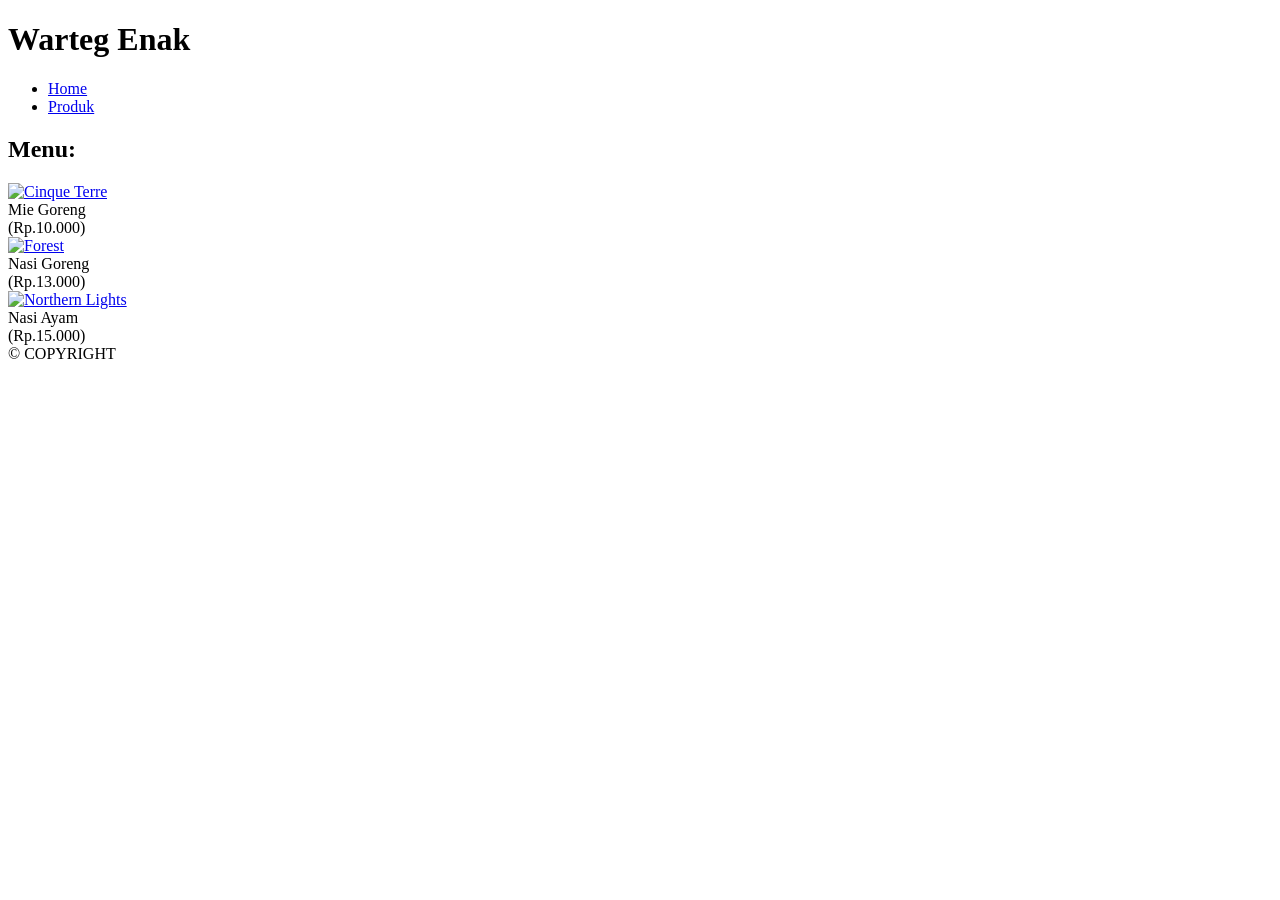
==== produk.html @ 608d7bd7 "Add files via upload" ====
<!DOCTYPE html>
<html lang="en">
    <head>
    <meta charset="UTF-8">
    <meta name="viewport" content="width=device-width, initial-scale=1.0">
    <title>PTS ILHAM</title>
    <link rel="stylesheet" href="/css/Produk.css">
    </head>
<body>
        <h1>
             Warteg Enak
        </h1>
    <nav class="navbar">
        <ul>
             <li><a href="home.html">Home</a></li>
            <li><a href="produk.html">Produk</a></li>
        </ul>
    </nav>


        <h2 class="menu">Menu:</h2>


       <div class="gallery">

<div class="gallery-item">
  <a target="_blank" href="/foto/migoreng.jpg">
    <img src="/foto/migoreng.jpg" alt="Cinque Terre" width="600" height="400">
  </a>
  <div class="desc">Mie Goreng</div>
  <div class="desc">(Rp.10.000)</div>
</div>

<div class="gallery-item">
  <a target="_blank" href="/foto/nasgor.jpg">
    <img src="/foto/nasgor.jpg" alt="Forest" width="600" height="400">
  </a>
  <div class="desc">Nasi Goreng</div>
  <div class="desc">(Rp.13.000)</div>
</div>

<div class="gallery-item">
  <a target="_blank" href="/foto/nasiayam.jpg">
    <img src="/foto/nasiayam.jpg" alt="Northern Lights" width="600" height="400">
  </a>
  <div class="desc">Nasi Ayam</div>
  <div class="desc">(Rp.15.000)</div> 
</div>


</div>
  
        <footer>
            &copy; COPYRIGHT
        </footer>
</body>
</html>
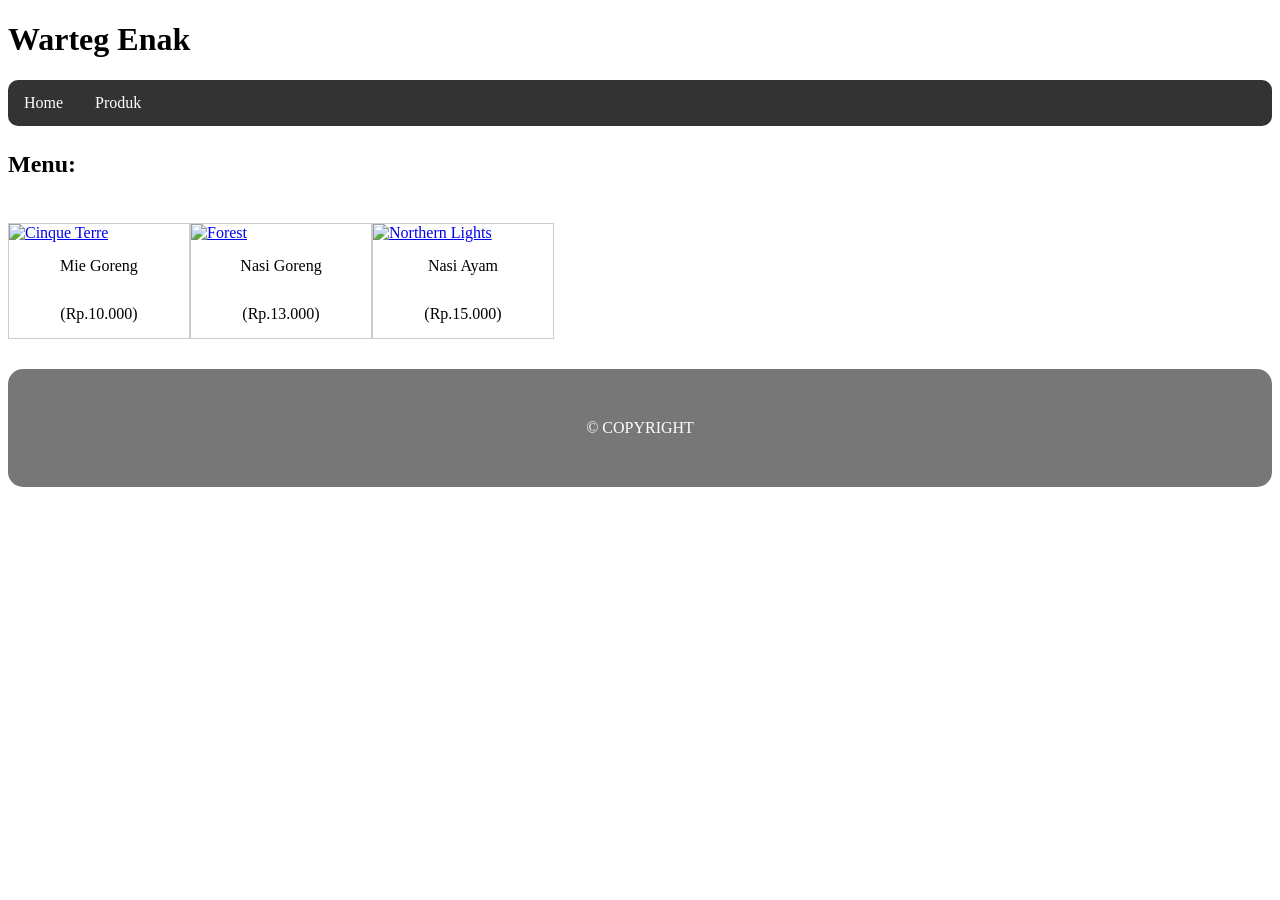
==== commit a9a24ba6: "Update produk.html" ====
--- a/produk.html
+++ b/produk.html
@@ -4,7 +4,7 @@
     <meta charset="UTF-8">
     <meta name="viewport" content="width=device-width, initial-scale=1.0">
     <title>PTS ILHAM</title>
-    <link rel="stylesheet" href="/css/Produk.css">
+    <link rel="stylesheet" href="Produk.css">
     </head>
 <body>
         <h1>
@@ -12,7 +12,7 @@
         </h1>
     <nav class="navbar">
         <ul>
-             <li><a href="home.html">Home</a></li>
+             <li><a href="index.html">Home</a></li>
             <li><a href="produk.html">Produk</a></li>
         </ul>
     </nav>
@@ -54,4 +54,4 @@
             &copy; COPYRIGHT
         </footer>
 </body>
-</html>+</html>
--- a/Produk.css
+++ b/Produk.css
@@ -0,0 +1,71 @@
+
+
+ul {
+  list-style-type: none;
+  margin: 0;
+  padding: 0;
+  overflow: hidden;
+  background-color: #333333;
+  border-radius: 10px;
+}
+
+ul li {
+  float: left;
+}
+
+ul li a {
+  display: block;
+  color: white;
+  text-align: center;
+  padding: 14px 16px;
+  text-decoration: none;
+}
+
+ul li a:hover {
+  background-color: #111111;
+}
+
+.menu{
+    margin-top: 25px;
+}
+
+
+
+div.gallery {
+  display: flex;
+  flex-wrap: wrap;
+  justify-content: flex-start;
+}
+
+div.gallery-item {
+  margin-top: 25px;
+  
+  border: 1px solid #ccc;
+  width: 180px;
+}
+
+div.gallery-item:hover {
+  border: 1px solid #777;
+}
+
+div.gallery-item img {
+  width: 100%;
+  height: auto;
+}
+
+div.gallery-item div.desc {
+  padding: 15px;
+  text-align: center;
+}
+
+
+
+footer {
+    background-color: #777;
+    padding: 50px;
+    text-align: center;
+    color: white;
+    margin-top: 30px;
+    margin-bottom: 20px;
+    border-radius: 15px;
+}
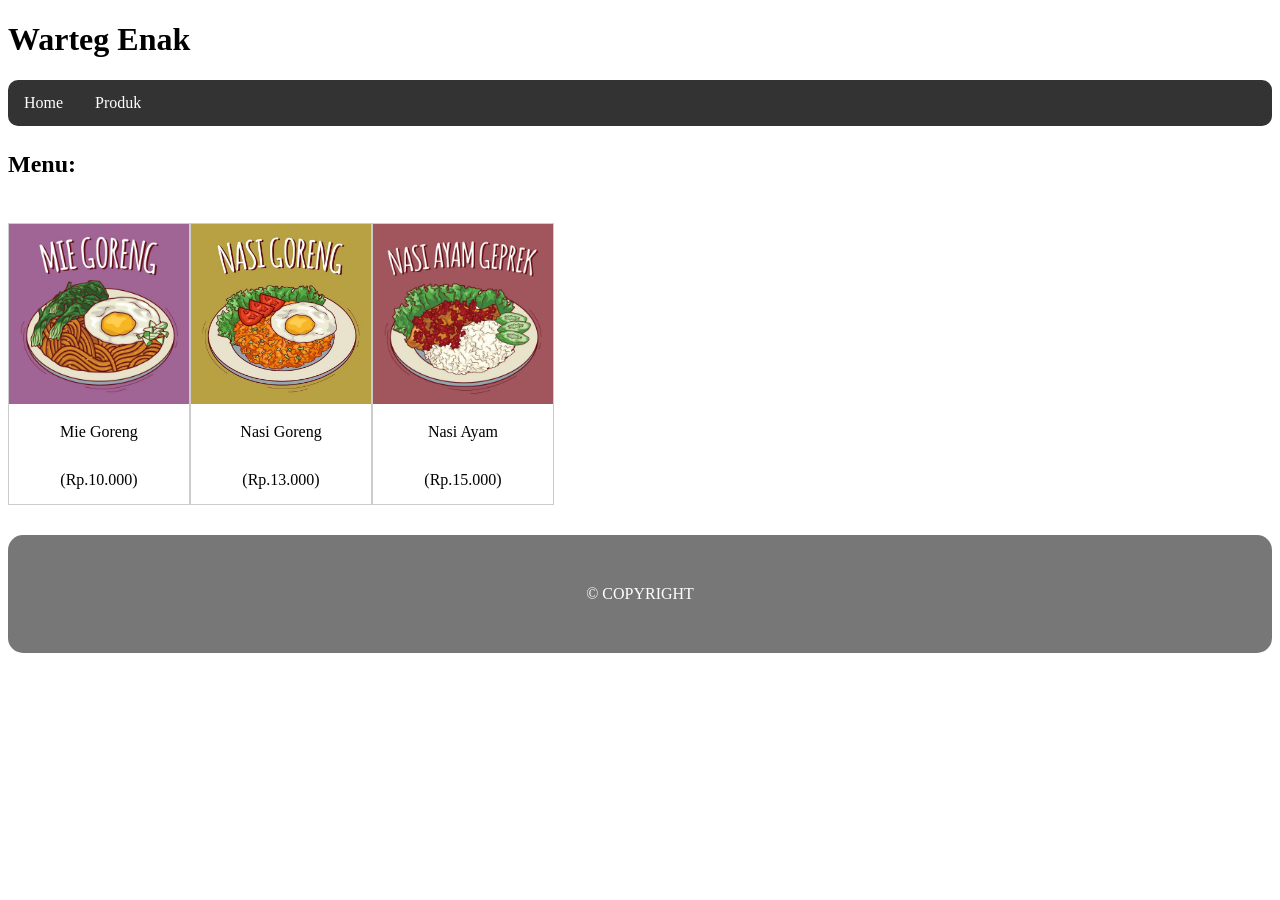
==== commit 0bd08e9a: "Update produk.html" ====
--- a/produk.html
+++ b/produk.html
@@ -24,24 +24,24 @@
        <div class="gallery">
 
 <div class="gallery-item">
-  <a target="_blank" href="/foto/migoreng.jpg">
-    <img src="/foto/migoreng.jpg" alt="Cinque Terre" width="600" height="400">
+  <a target="_blank" href="migoreng.jpg">
+    <img src="migoreng.jpg" alt="Cinque Terre" width="600" height="400">
   </a>
   <div class="desc">Mie Goreng</div>
   <div class="desc">(Rp.10.000)</div>
 </div>
 
 <div class="gallery-item">
-  <a target="_blank" href="/foto/nasgor.jpg">
-    <img src="/foto/nasgor.jpg" alt="Forest" width="600" height="400">
+  <a target="_blank" href="nasgor.jpg">
+    <img src="nasgor.jpg" alt="Forest" width="600" height="400">
   </a>
   <div class="desc">Nasi Goreng</div>
   <div class="desc">(Rp.13.000)</div>
 </div>
 
 <div class="gallery-item">
-  <a target="_blank" href="/foto/nasiayam.jpg">
-    <img src="/foto/nasiayam.jpg" alt="Northern Lights" width="600" height="400">
+  <a target="_blank" href="nasiayam.jpg">
+    <img src="nasiayam.jpg" alt="Northern Lights" width="600" height="400">
   </a>
   <div class="desc">Nasi Ayam</div>
   <div class="desc">(Rp.15.000)</div> 
